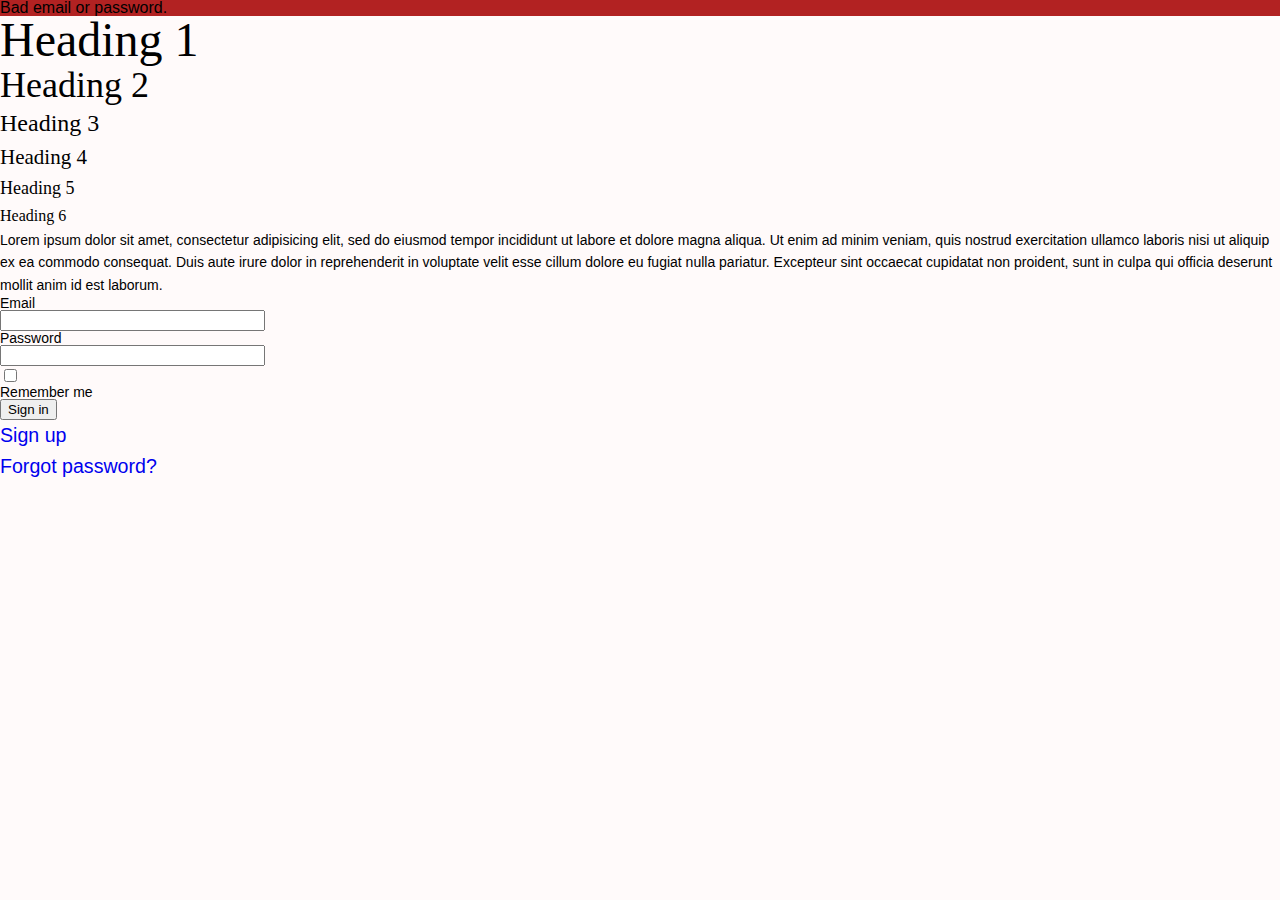
==== examples/index.html @ c239eee9 "added an example file. improved the basic look." ====
<!DOCTYPE html PUBLIC "-//W3C//DTD XHTML 1.0 Transitional//EN" 
  "http://www.w3.org/TR/xhtml1/DTD/xhtml1-transitional.dtd">
<html xmlns="http://www.w3.org/1999/xhtml" xml:lang="en" lang="en">
  <head>
    <meta http-equiv="Content-type" content="text/html; charset=utf-8" />
    <title>Stylus</title>
    <link href="../screen.css" media="all" rel="stylesheet" type="text/css" />
  </head>
  <body>
    <div id="flash">
      <div id="flash_failure">Bad email or password.</div>
    </div>
    <h1>Heading 1</h1>
    <h2>Heading 2</h2>
    <h3>Heading 3</h3>
    <h4>Heading 4</h4>
    <h5>Heading 5</h5>
    <h6>Heading 6</h6>

    <p>Lorem ipsum dolor sit amet, consectetur adipisicing elit, sed do eiusmod tempor incididunt ut labore et dolore magna aliqua. Ut enim ad minim veniam, quis nostrud exercitation ullamco laboris nisi ut aliquip ex ea commodo consequat. Duis aute irure dolor in reprehenderit in voluptate velit esse cillum dolore eu fugiat nulla pariatur. Excepteur sint occaecat cupidatat non proident, sunt in culpa qui officia deserunt mollit anim id est laborum.</p>

    <form action="/session" method="post"><div style="margin:0;padding:0"><input name="authenticity_token" type="hidden" value="dIqqeOQNXbJrvNI2ahdbWqKWJet67ffqj0++e1ckbMo=" /></div>
      <div class="inputs">
        <div class="string">
          <label for="session_email">Email</label>
          <input id="session_email" size="30" type="text" />
        </div>
        <div class="password">
          <label for="session_password">Password</label>
          <input id="session_password" size="30" type="password" />
        </div>
        <div class="boolean">
          <input type="hidden" value="0" /><input id="session_remember_me" type="checkbox" value="1" />
          <label for="session_remember_me">Remember me</label>
        </div>
      </div>
      <div class="buttons">
        <input name="commit" type="submit" value="Sign in" />
      </div>
    </form>

    <ul>
      <li>
        <a href="/users/new">Sign up</a>
      </li>
      <li>
        <a href="/passwords/new">Forgot password?</a>
      </li>
    </ul>
  </body>
</html>
---- screen.css ----
@import url("framework/reset.css");
@import url("framework/typography.css");
@import url("framework/layout.css");
@import url("framework/forms.css");
@import url("framework/color.css");
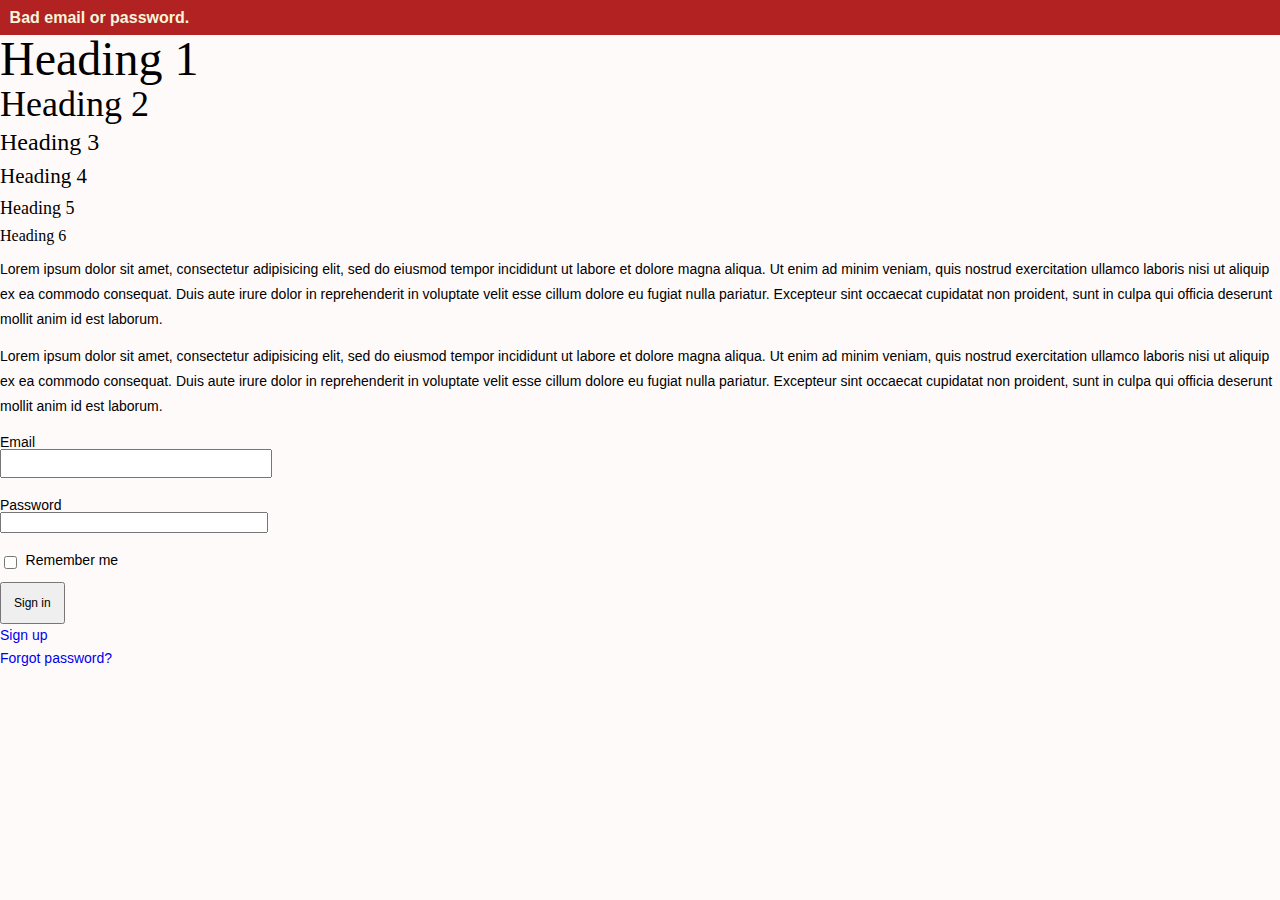
==== commit 20932587: "using fieldsets correctly in example. tweaking color contrast. splitting forms.css into structural p" ====
--- a/examples/index.html
+++ b/examples/index.html
@@ -3,7 +3,7 @@
 <html xmlns="http://www.w3.org/1999/xhtml" xml:lang="en" lang="en">
   <head>
     <meta http-equiv="Content-type" content="text/html; charset=utf-8" />
-    <title>Stylus</title>
+    <title>Evergreen</title>
     <link href="../screen.css" media="all" rel="stylesheet" type="text/css" />
   </head>
   <body>
@@ -19,8 +19,10 @@
 
     <p>Lorem ipsum dolor sit amet, consectetur adipisicing elit, sed do eiusmod tempor incididunt ut labore et dolore magna aliqua. Ut enim ad minim veniam, quis nostrud exercitation ullamco laboris nisi ut aliquip ex ea commodo consequat. Duis aute irure dolor in reprehenderit in voluptate velit esse cillum dolore eu fugiat nulla pariatur. Excepteur sint occaecat cupidatat non proident, sunt in culpa qui officia deserunt mollit anim id est laborum.</p>
 
+    <p>Lorem ipsum dolor sit amet, consectetur adipisicing elit, sed do eiusmod tempor incididunt ut labore et dolore magna aliqua. Ut enim ad minim veniam, quis nostrud exercitation ullamco laboris nisi ut aliquip ex ea commodo consequat. Duis aute irure dolor in reprehenderit in voluptate velit esse cillum dolore eu fugiat nulla pariatur. Excepteur sint occaecat cupidatat non proident, sunt in culpa qui officia deserunt mollit anim id est laborum.</p>
+
     <form action="/session" method="post"><div style="margin:0;padding:0"><input name="authenticity_token" type="hidden" value="dIqqeOQNXbJrvNI2ahdbWqKWJet67ffqj0++e1ckbMo=" /></div>
-      <div class="inputs">
+      <fieldset class="inputs">
         <div class="string">
           <label for="session_email">Email</label>
           <input id="session_email" size="30" type="text" />
@@ -34,7 +36,7 @@
           <label for="session_remember_me">Remember me</label>
         </div>
       </div>
-      <div class="buttons">
+      <fieldset class="buttons">
         <input name="commit" type="submit" value="Sign in" />
       </div>
     </form>
--- a/screen.css
+++ b/screen.css
@@ -1,6 +1,6 @@
 @import url("framework/reset.css");
 @import url("framework/typography.css");
-@import url("framework/layout.css");
-@import url("framework/forms.css");
 @import url("framework/color.css");
+@import url("framework/grid.css");
+@import url("framework/spacing.css");
 
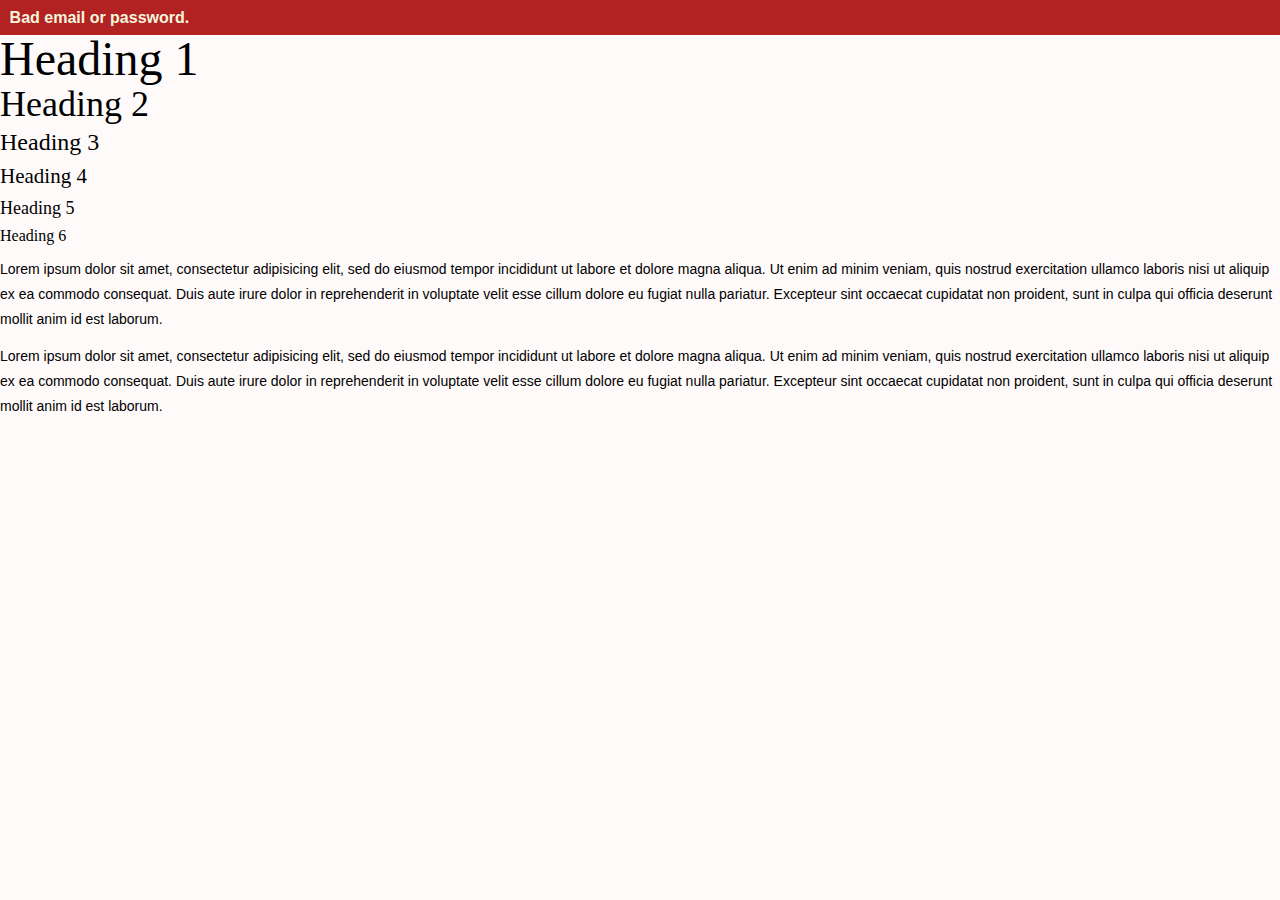
==== commit 11a7e566: "color for flash notice. more examples." ====
--- a/examples/index.html
+++ b/examples/index.html
@@ -20,34 +20,5 @@
     <p>Lorem ipsum dolor sit amet, consectetur adipisicing elit, sed do eiusmod tempor incididunt ut labore et dolore magna aliqua. Ut enim ad minim veniam, quis nostrud exercitation ullamco laboris nisi ut aliquip ex ea commodo consequat. Duis aute irure dolor in reprehenderit in voluptate velit esse cillum dolore eu fugiat nulla pariatur. Excepteur sint occaecat cupidatat non proident, sunt in culpa qui officia deserunt mollit anim id est laborum.</p>
 
     <p>Lorem ipsum dolor sit amet, consectetur adipisicing elit, sed do eiusmod tempor incididunt ut labore et dolore magna aliqua. Ut enim ad minim veniam, quis nostrud exercitation ullamco laboris nisi ut aliquip ex ea commodo consequat. Duis aute irure dolor in reprehenderit in voluptate velit esse cillum dolore eu fugiat nulla pariatur. Excepteur sint occaecat cupidatat non proident, sunt in culpa qui officia deserunt mollit anim id est laborum.</p>
-
-    <form action="/session" method="post"><div style="margin:0;padding:0"><input name="authenticity_token" type="hidden" value="dIqqeOQNXbJrvNI2ahdbWqKWJet67ffqj0++e1ckbMo=" /></div>
-      <fieldset class="inputs">
-        <div class="string">
-          <label for="session_email">Email</label>
-          <input id="session_email" size="30" type="text" />
-        </div>
-        <div class="password">
-          <label for="session_password">Password</label>
-          <input id="session_password" size="30" type="password" />
-        </div>
-        <div class="boolean">
-          <input type="hidden" value="0" /><input id="session_remember_me" type="checkbox" value="1" />
-          <label for="session_remember_me">Remember me</label>
-        </div>
-      </div>
-      <fieldset class="buttons">
-        <input name="commit" type="submit" value="Sign in" />
-      </div>
-    </form>
-
-    <ul>
-      <li>
-        <a href="/users/new">Sign up</a>
-      </li>
-      <li>
-        <a href="/passwords/new">Forgot password?</a>
-      </li>
-    </ul>
   </body>
 </html>
